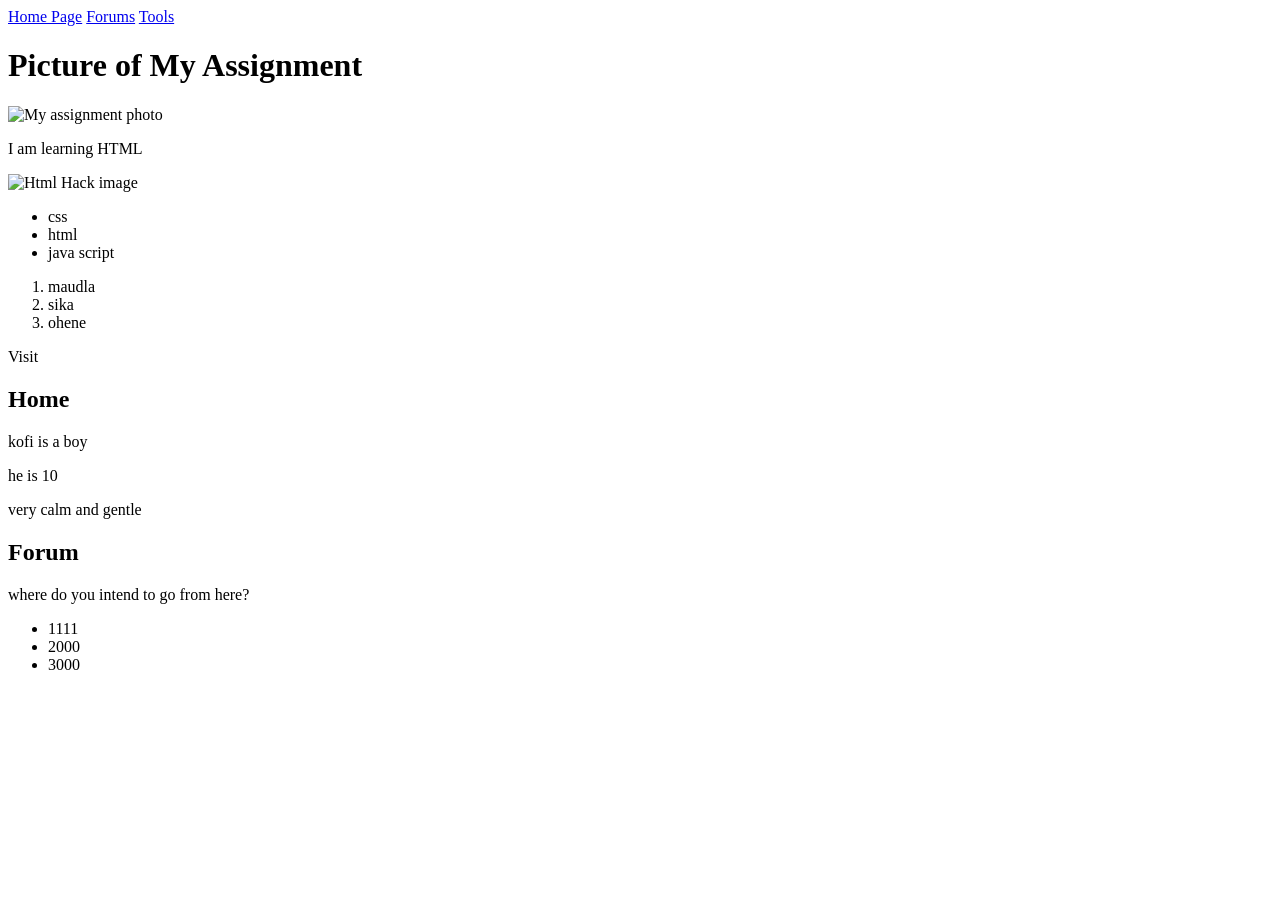
==== AMIGOS SCH/my fist website.html @ 5d3d4878 "Add my first website" ====
<!doctype html>
<html lang="eng">
  <head>
    <meta charset="utf-8" />
    <meta name="viewport" content="width=device-width,initial-scale=1.0" />
    <title>My Assignment</title>
  </head>
  <header>
    <nav>
      <a href="#home">Home Page</a>
      <a href="#forum">Forums</a>
      <a href="#tools">Tools</a>
    </nav>
  </header>

  <body>
    <h1>Picture of My Assignment</h1>
    <img src="assignment.img.jpeg" alt="My assignment photo" width="200" />
    <p>I am learning HTML</p>
    <img src="html sheet.jpg" alt="Html Hack image" width="100" />

    <ul>
      <li>css</li>
      <li>html</li>
      <li>java script</li>
    </ul>
    <ol>
      <li>maudla</li>
      <li>sika</li>
      <li>ohene</li>
    </ol>
    Visit <a href="www.google.com"> </a>

    <section id="home">
      <h2>Home</h2>
      <p>kofi is a boy</p>
      <p>he is 10</p>
      <p>very calm and gentle</p>
    </section>
    <section id="forum">
      <h2>Forum</h2>
      <p>where do you intend to go from here?</p>
      <ul>
        <li>1111</li>
        <li>2000</li>
        <li>3000</li>
      </ul>
    </section>
  </body>
</html>
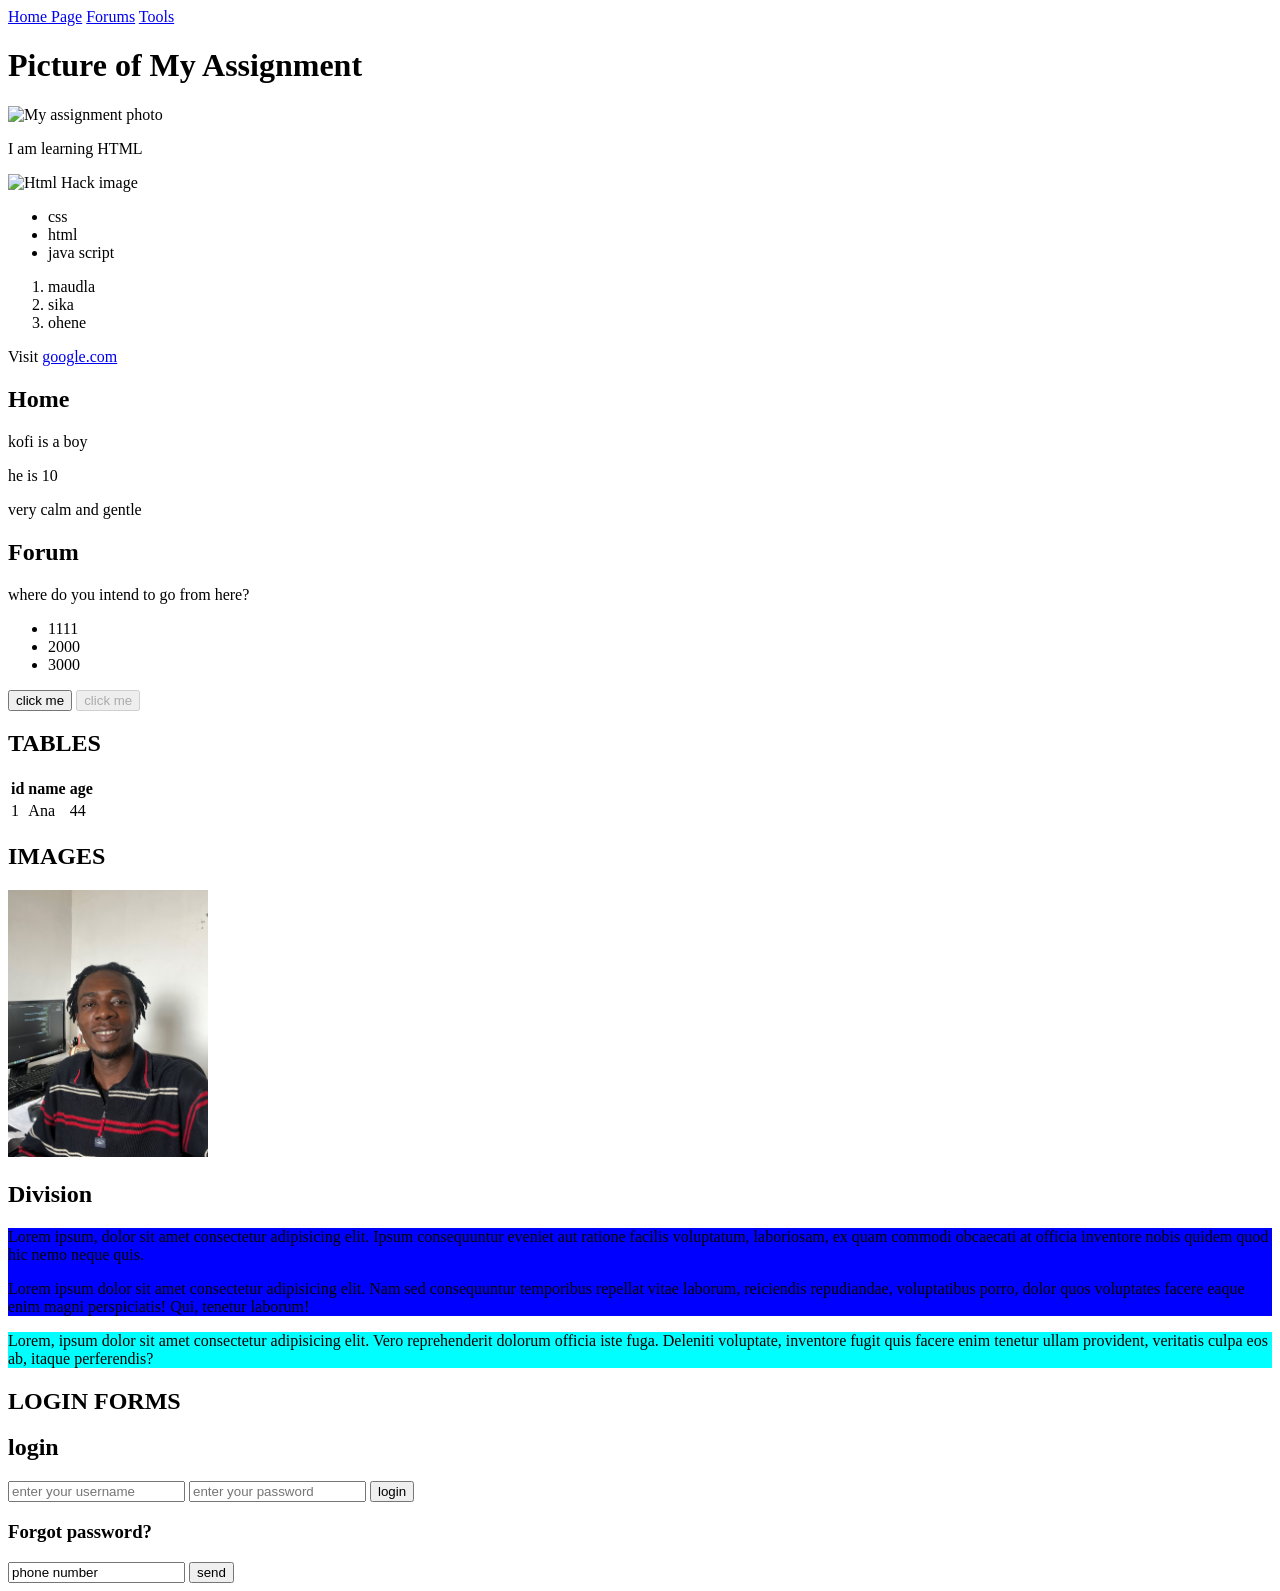
==== commit f70d4788: "add day5/myportfolio.html" ====
--- a/AMIGOS SCH/my fist website.html
+++ b/AMIGOS SCH/my fist website.html
@@ -29,7 +29,7 @@
       <li>sika</li>
       <li>ohene</li>
     </ol>
-    Visit <a href="www.google.com"> </a>
+    Visit <a href="www.google.com">google.com</a>
 
     <section id="home">
       <h2>Home</h2>
@@ -45,6 +45,76 @@
         <li>2000</li>
         <li>3000</li>
       </ul>
+      <button type="button">click me</button>
+      <button disabled="disabled">click me</button>
+      <h1>TABLES</h1>
+      <table>
+        <tr>
+          <th>id</th>
+          <th>name</th>
+          <th>age</th>
+        </tr>
+        <tr>
+          <td>1</td>
+          <td>Ana</td>
+          <td>44</td>
+        </tr>
+      </table>
+      <h1>IMAGES</h1>
+      <img src="kwame.img.jpeg" width="200" alt="my picture" />
+      <h1>Division</h1>
+      <div style="background-color: blue">
+        <p>
+          Lorem ipsum, dolor sit amet consectetur adipisicing elit. Ipsum
+          consequuntur eveniet aut ratione facilis voluptatum, laboriosam, ex
+          quam commodi obcaecati at officia inventore nobis quidem quod hic nemo
+          neque quis.
+        </p>
+        <p>
+          Lorem ipsum dolor sit amet consectetur adipisicing elit. Nam sed
+          consequuntur temporibus repellat vitae laborum, reiciendis
+          repudiandae, voluptatibus porro, dolor quos voluptates facere eaque
+          enim magni perspiciatis! Qui, tenetur laborum!
+        </p>
+      </div>
+
+      <div style="background-color: aqua">
+        <p>
+          Lorem, ipsum dolor sit amet consectetur adipisicing elit. Vero
+          reprehenderit dolorum officia iste fuga. Deleniti voluptate, inventore
+          fugit quis facere enim tenetur ullam provident, veritatis culpa eos
+          ab, itaque perferendis?
+        </p>
+      </div>
+      <h1>LOGIN FORMS</h1>
+      <div>
+        <div>
+          <h1>login</h1>
+          <form action="amigoscode.com" method="post" </form>
+
+          <input
+            type="username"
+            name="username"
+            id="username"
+            placeholder="enter your username"
+            required
+          />
+
+          <input
+            type="password"
+            name="password"
+            id="password"
+            placeholder="enter your password"
+            required
+          />
+
+          <button type="submit">login</button>
+
+          <h3>Forgot password?</h3>
+          <input type="enter phone number" value="phone number" />
+          <button type="submit">send</button>
+        </div>
+      </div>
     </section>
   </body>
 </html>
